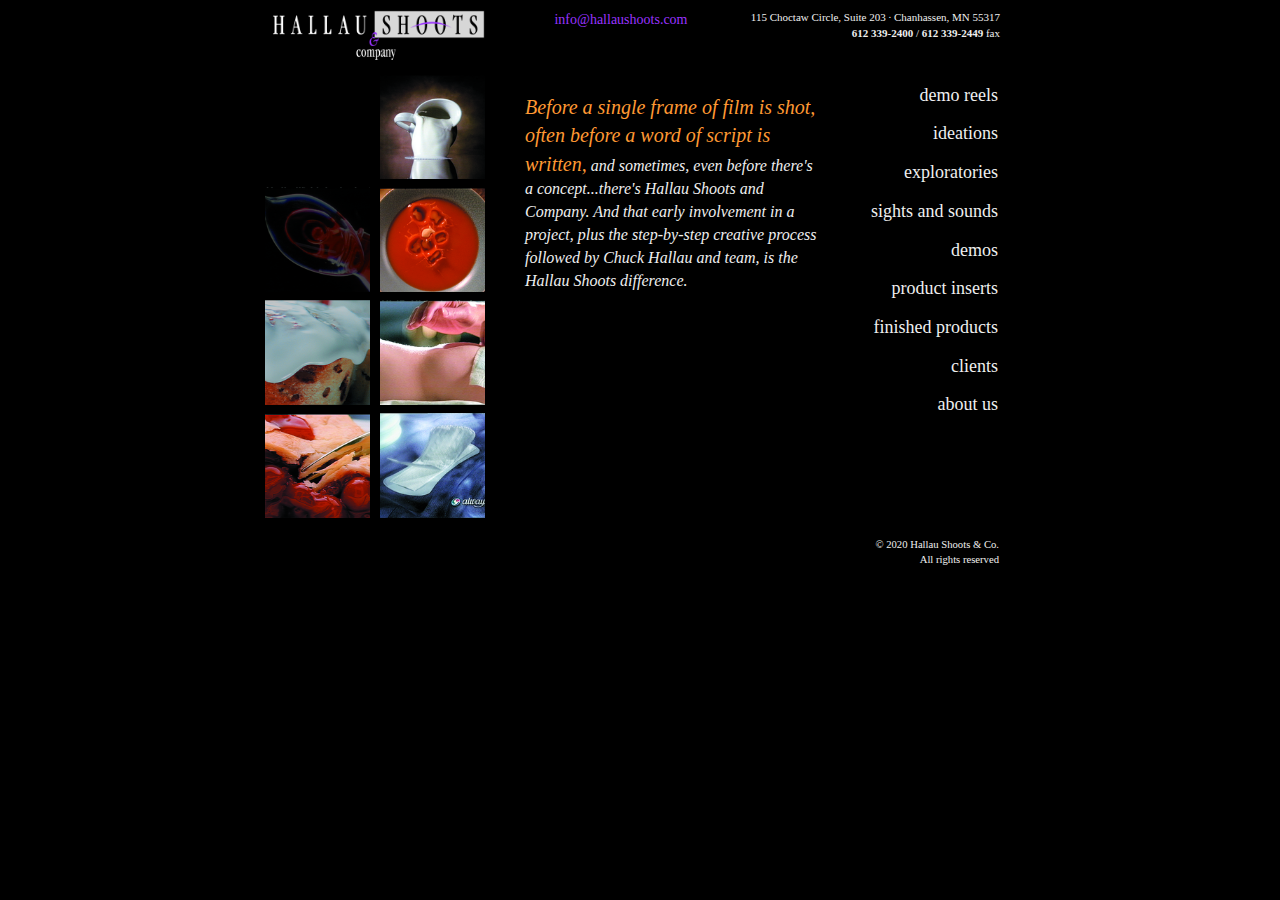
==== index.html @ 25dad490 "add rows to mosaic to stop jumpiness" ====
<!DOCTYPE html>
<html lang="en">
<head>
  <meta charset="utf-8">
  <meta name="viewport" content="width=device-width, initial-scale=1">
  <title>Hallau Shoots & Co.</title>
  <link rel="shortcut icon" type="image/png" href="./favicon.png"/>
  <link rel="stylesheet" href="./public/css/colorbox.css"> 
  <link rel="stylesheet" href="./public/css/bootstrap.min.css"> 
  <link rel="stylesheet" href="./public/css/custom.css">
  <script src="./public/js/jquery.min.js"></script>
  <script src="./public/js/bootstrap.min.js"></script>
  <script src="./public/js/jquery.colorbox-min.js"></script>
</head>
<body>
<div class="container">
  <div class="row"><p></p></div>
  <div class="row">
    <div class="col-lg-2"></div>
    <div class="col-lg-8" >
      <div class="col-xs-7 col-lg-4 no-padding">
        <a href="#"><img src="./img/hallau_shoots_logo.png" alt="Hallau Shoots Logo" href="#" width="220" id="logo" /></a>
      </div>
      <div class="col-xs-5 col-lg-3" id="email">
        <a href="mailto:info@hallaushoots.com" target="_top">info@hallaushoots.com</a>
      </div>
      <div class="col-xs-5 col-lg-5" id="address">
        <p>115 Choctaw Circle, Suite 203 ∙ Chanhassen, MN 55317
        <br /><b>612 339-2400</b> / <b>612 339-2449</b></span> fax</p>
      </div>
    </div>
    <div class="col-lg-2"></div>
  </div>
  <div class="row"><p></p> </div>
  <div class="row">
    <div class="col-lg-2"></div>
    <div class="col-lg-8">
      <div class="row">
        <div class="col-xs-8 col-lg-5 col-lg-push-4">
              <div id="copy-home" class="content">
                <p style="font-style: italic; font-size:16px">
                  <br />
                  <span class="highlight">Before a single frame of film is shot, often before a word of script is written,</span> and sometimes, even before there's a concept...there's Hallau Shoots and Company. And that early involvement in a project, plus the step-by-step creative process followed by Chuck Hallau and team, is the Hallau Shoots difference.
                </p>
              </div>
              <div id="copy-demo-reels" class="collapse content">
                  <br />
                  <ul>
                    <li><a class="youtube cboxElement" href="https://www.youtube.com/embed/_-JjzIv_ZPc?rel=0&wmode=transparent">Spots</a><br /></li>
                    <li><a class="youtube cboxElement" href="https://www.youtube.com/embed/8pdnCkSFnb0?rel=0&wmode=transparent">Product Demos/Inserts</a></li>
                    <li><a class="youtube cboxElement" href="https://www.youtube.com/embed/mQr7-AyzLKM?rel=0&wmode=transparent">Food</a></li>
                    <li><a class="youtube cboxElement" href="https://www.youtube.com/embed/VDF7Rb3LKX0?rel=0&wmode=transparent">Liquids</a><br /></li>
                    <li><a class="youtube cboxElement" href="https://www.youtube.com/embed/K0hf2ZQIs5o?rel=0&wmode=transparent">Appetite Appeal/People</a></li>
                    <li><a class="youtube cboxElement" href="https://www.youtube.com/embed/t5DHlsLSenU?rel=0&wmode=transparent">Exploratories: "Reel Results"</a></li>
                  </ul>
              </div>
              <div id="copy-ideations" class="collapse content">
                <p>
                  <br />
                  Hallau Shoots begins here. Ideation is brainstorming. What is different about this project? How can it be shown? How many different ways? The ideas generated in these freeform thinking sessions will then be shown through storyboards.
                </p>
              </div>
              <div id="copy-exploratories" class="collapse content">
                <p>
                  <br />
                  A concept born of an Ideation session put on film. Always searching for something new and unexpected, this is the opportunity to try various approaches while creating a new signature visual.
                </p>
              </div>
              <div id="copy-sights-and-sounds" class="collapse content">
                <p>
                  <br />
                  A more finished version of the Exploratory, investigating both the visual and audio properties of the product. A Sights and Sounds session is really a "creative explosion". At this step, Hallau Shoots will experiment with various visual technologies, lighting techniques and innovative approaches that can be seen and, equally as important, heard. Many instantly recognizable product associations, such as the vacuum-packed "whoosh" sound heard upon opening the Folger's Coffee can, or the single drop of Dawn dish detegent scattering over the
                </p>
              </div>
              <div id="copy-demos" class="collapse content">
                <p>
                  <br />
                  The big clincher. The product demonstration that shows what the product does, and why it does it better than the rest. A Hallau Shoots trademark-- making the product the one and only hero.
                </p>
              </div>
              <div id="copy-product-inserts" class="collapse content">
                <p>
                  <br />
                  Sometimes Hallau Shoots is called upon for something very specific. A product shot or a challenging special effect shot which will be added to other footage.
                </p>
              </div>
              <div id="copy-finished-products" class="collapse content">
                <p>
                  <br />
                  Hallau Shoots can provide an on-air commercial spot for TV; longer format POP films as well as other forms of commercial film production.
                </p>
              </div>
              <div id="copy-clients" class="collapse content">
                <br />
                <div class="col-lg-6 no-padding">
                    <ul>
                      <li>Procter &amp; Gamble</li>
                      <li>S.C. Johnson Worldwide</li>
                      <li>Campbell's</li>
                      <li>Whirlpool</li>
                      <li>Fazoli's Restaurants</li>
                      <li>Uncle Ben's</li>
                      <li>Red Lobster</li>
                      <li>Bog Boy Alliance</li>
                      <li>Lenscrafters</li>
                      <li>Microsoft</li>
                      <li>Mars</li>
                      <li>Bonanza</li>
                      <li>Country Kitchen</li>
                    </ul>
                </div>
                <div class="col-lg-6 no-padding">
                    <ul>
                      <li>Pampers</li>
                      <li>Always</li>
                      <li>Head &amp; Shoulders</li>
                      <li>Flash</li>
                      <li>Modelo Beer</li>
                      <li>Duncan Hines</li>
                      <li>Crisco</li>
                      <li>Oil of Olay</li>
                      <li>Tide</li>
                      <li>Aerial</li>
                      <li>Sinex</li>
                      <li>Crestliner</li>
                      <li>Windex</li>
                      <li>Bailey's Irish Cream</li>
                    </ul>
                </div>
              </div>
              <div id="copy-about-us" class="collapse content">
                <div>
                  <img src="./img/chuck.png" class="img-thumbnail img-responsive center-block" alt="Chuck Hallau, owner of Hallau Shoots and Company" style="text-align:center;"/><br /><span class="highlight">Chuck Hallau</span><br />
                </div>
                <p>
                  Hallau Shoots was launched in 1997 by Chuck Hallau. Mentored by a well-known Minneapolis creative Cy DeCosse, Chuck's extensive background includes radio and television production, a stint working in England, and a long history with Procter &amp; Gamble. Chuck's creative edge, his art and love of his craft, and his passion for ideas--lots of ideas--is the core of the company.
                </p>
              </div>
        </div>
        <div class="col-xs-4 col-lg-3 col-lg-push-4">
              <div class="btn-group-vertical btn-block">
                <button type="button" class="btn btn-primary btn-xl no-padding" id="btn-demo-reels">demo reels</button>
                <button type="button" class="btn btn-primary btn-xl no-padding" id="btn-ideations">ideations</button>
                <button type="button" class="btn btn-primary btn-xl no-padding" id="btn-exploratories">exploratories</button>
                <button type="button" class="btn btn-primary btn-xl no-padding" id="btn-sights-and-sounds">sights and sounds</button>
                <button type="button" class="btn btn-primary btn-xl no-padding" id="btn-demos">demos</button>
                <button type="button" class="btn btn-primary btn-xl no-padding" id="btn-product-inserts">product inserts</button>
                <button type="button" class="btn btn-primary btn-xl no-padding" id="btn-finished-products">finished products</button>
                <button type="button" class="btn btn-primary btn-xl no-padding" id="btn-clients">clients</button>
                <button type="button" class="btn btn-primary btn-xl no-padding" id="btn-about-us">about us</button>
              </div>
        </div>
        <div class="col-xs-12 col-lg-4 col-lg-pull-8">
          <div class="row">
            <div class="col-xs-3 col-lg-6 mosaic-left">
              <img src="./img/face.png" class="img-mosaic collapse img-responsive" id="img-mosaic-1" width=105 />
            </div>
            <div class="col-xs-3 col-lg-6 mosaic-right">
              <img src="./img/pitcher.png" class="img-mosaic collapse img-responsive" id="img-mosaic-2" width=105 />
            </div>
          </div>
          <div class="row">
            <div class="col-xs-3 col-lg-6 mosaic-left">
              <img src="./img/spoon.png" class="img-mosaic collapse img-responsive" id="img-mosaic-3" width=105 />
            </div>
            <div class="col-xs-3 col-lg-6 mosaic-right">
              <img src="./img/soup.png" class="img-mosaic collapse img-responsive" id="img-mosaic-4" width=105 />
            </div>
          </div>
          <div class="row">
            <div class="col-xs-3 col-lg-6 mosaic-left">
              <img src="./img/roll.png" class="img-mosaic collapse img-responsive" id="img-mosaic-5" width=105 />
            </div>
            <div class="col-xs-3 col-lg-6 mosaic-right">
              <img src="./img/baby.png" class="img-mosaic collapse img-responsive" id="img-mosaic-6" width=105 />
            </div>
          </div>
          <div class="row">
            <div class="col-xs-3 col-lg-6 mosaic-left">
              <img src="./img/pie.png" class="img-mosaic collapse img-responsive" id="img-mosaic-7" width=105 />
            </div>
            <div class="col-xs-3 col-lg-6 mosaic-right">
              <img src="./img/always.png" class="img-mosaic collapse img-responsive" id="img-mosaic-8" width=105 />
            </div>
          </div>
        </div>
      </div>
    </div>
    <div class="col-lg-2"></div>
  </div>
  <div class="row">
    <div class="col-lg-2"></div>
    <div class="col-lg-8">
      <p class="footer">
        <br>
        © 2020 Hallau Shoots & Co.<br>
        All rights reserved
      </p>
    </div>
    <div class="col-lg-2"></div>
  </div>
</div>
<script type="text/javascript">

function mosaic(){
  $('#img-mosaic-1').delay(100).fadeOut('slow');
  $('#img-mosaic-1').delay(100).fadeIn('slow');

  $('#img-mosaic-2').delay(900).fadeOut('slow');
  $('#img-mosaic-2').delay(100).fadeIn('slow');

  $('#img-mosaic-3').delay(300).fadeOut('slow');
  $('#img-mosaic-3').delay(100).fadeIn('slow');

  $('#img-mosaic-4').delay(1100).fadeOut('slow');
  $('#img-mosaic-4').delay(100).fadeIn('slow');

  $('#img-mosaic-5').delay(500).fadeOut('slow');
  $('#img-mosaic-5').delay(100).fadeIn('slow');

  $('#img-mosaic-6').delay(1300).fadeOut('slow');
  $('#img-mosaic-6').delay(100).fadeIn('slow');

  $('#img-mosaic-7').delay(700).fadeOut('slow');
  $('#img-mosaic-7').delay(100).fadeIn('slow');

  $('#img-mosaic-8').delay(1500).fadeOut('slow');
  $('#img-mosaic-8').delay(100).fadeIn('slow');
};

$(document).ready(function(){

  $('#img-mosaic-1').show(500);
  $('#img-mosaic-2').show(500);
  $('#img-mosaic-3').show(500);
  $('#img-mosaic-4').show(500);
  $('#img-mosaic-5').show(500);
  $('#img-mosaic-6').show(500);
  $('#img-mosaic-7').show(500);
  $('#img-mosaic-8').show(500);

  mosaic();

  $('.btn').click(function() {
    var id = $(this).attr('id').split("btn-")[1];
    $('.content').hide();
    $('#copy-'+id).show();
  });

  $('#logo').click(function() {
    $('.content').hide();
    $('#copy-home').show();
    mosaic();
  });


});

$('.youtube').click(function() {
  $(this).colorbox({iframe:true, opacity:0.7, width:640, height:480, closeButton: true});
});

</script>

</body>
</html>
---- public/css/colorbox.css ----
/*
    Colorbox Core Style:
    The following CSS is consistent between example themes and should not be altered.
*/
#colorbox, #cboxOverlay, #cboxWrapper{position:absolute; top:0; left:0; z-index:9999; overflow:hidden; -webkit-transform: translate3d(0,0,0);}
#cboxWrapper {max-width:none;}
#cboxOverlay{position:fixed; width:100%; height:100%;}
#cboxMiddleLeft, #cboxBottomLeft{clear:left;}
#cboxContent{position:relative;}
#cboxLoadedContent{overflow:auto; -webkit-overflow-scrolling: touch;}
#cboxTitle{margin:0;}
#cboxLoadingOverlay, #cboxLoadingGraphic{position:absolute; top:0; left:0; width:100%; height:100%;}
#cboxPrevious, #cboxNext, #cboxClose, #cboxSlideshow{cursor:pointer;}
.cboxPhoto{float:left; margin:auto; border:0; display:block; max-width:none; -ms-interpolation-mode:bicubic;}
.cboxIframe{width:100%; height:100%; display:block; border:0; padding:0; margin:0;}
#colorbox, #cboxContent, #cboxLoadedContent{box-sizing:content-box; -moz-box-sizing:content-box; -webkit-box-sizing:content-box;}

/* 
    User Style:
    Change the following styles to modify the appearance of Colorbox.  They are
    ordered & tabbed in a way that represents the nesting of the generated HTML.
*/
#cboxOverlay{background:#000; opacity: 0.9; filter: alpha(opacity = 90);}
#colorbox{outline:0;}
    #cboxContent{margin-top:20px;background:#000;}
        .cboxIframe{background:#fff;}
        #cboxError{padding:50px; border:1px solid #ccc;}
        #cboxLoadedContent{border:5px solid #000; background:#fff;}
        #cboxTitle{position:absolute; top:-20px; left:0; color:#ccc;}
        #cboxCurrent{position:absolute; top:-20px; right:0px; color:#ccc;}
        #cboxLoadingGraphic{background:url(images/loading.gif) no-repeat center center;}

        /* these elements are buttons, and may need to have additional styles reset to avoid unwanted base styles */
        #cboxPrevious, #cboxNext, #cboxSlideshow, #cboxClose {border:0; padding:0; margin:0; overflow:visible; width:auto; background:none; }
        
        /* avoid outlines on :active (mouseclick), but preserve outlines on :focus (tabbed navigating) */
        #cboxPrevious:active, #cboxNext:active, #cboxSlideshow:active, #cboxClose:active {outline:0;}
        
        #cboxSlideshow{position:absolute; top:-20px; right:90px; color:#fff;}
        #cboxPrevious{position:absolute; top:50%; left:5px; margin-top:-32px; background:url(images/controls.png) no-repeat top left; width:28px; height:65px; text-indent:-9999px;}
        #cboxPrevious:hover{background-position:bottom left;}
        #cboxNext{position:absolute; top:50%; right:5px; margin-top:-32px; background:url(images/controls.png) no-repeat top right; width:28px; height:65px; text-indent:-9999px;}
        #cboxNext:hover{background-position:bottom right;}
        #cboxClose{position:absolute; top:5px; right:5px; display:block; background:url(images/controls.png) no-repeat top center; width:38px; height:19px; text-indent:-9999px;}
        #cboxClose:hover{background-position:bottom center;}
---- public/css/custom.css ----
body {
  background: #000000;
  font-family: "Palatino Linotype", "Book Antiqua", Palatino, serif;
}

.no-padding {
  padding: 0;
  margin: 0;
}

.mosaic-left {
  padding: 4px 0px 4px 15px;
}

.mosaic-right {
  padding: 4px 15px 4px 0px;
}

.btn {
  white-space: normal;
}

.btn-xl {
  padding: 12px 16px 0px 0px;
  font-size: 18px;
  text-align: right;
}

.btn-primary {
  color: #efefef;
  background-color: #000000;
  border-color: #000000;
}

.btn-primary:hover {
  color: #9933ff;
  background-color: #000000;
  border-color: #000000;
}

.btn-primary:active {
  color: #9933ff;
  background-color: #000000;
  border-color: #000000;
}

.btn-primary:active:focus {
  color: #9933ff;
  background-color: #000000;
  border-color: #000000;
}

.btn-primary:focus {
  color: #9933ff;
  background-color: #000000;
  border-color: #000000;
}

p {
  color: #efefef;
}

p.footer {
  text-align: right;
  font-size: 8pt;
  padding-right: 16px;
}

.highlight {
  color: #ff9933;
  font-size: 20px;
  font-style: italic;
}

a:link {
  color: #9933ff;
}

a:visited {
  color: #9933ff;
}

#email {
  text-align: right;
}

#address {
  text-align: right;
  font-size: 11px;
}

#logo {
  float: left;
}

li {
  color: #efefef;
}

h4 {
  color: #9933ff;
}

.img-thumbnail {
  background-color: #efefef;
}

.img-responsive {
  display: block;
  max-width: 100%;
  height: auto;
}

.content {
  font-size: 15px;
}
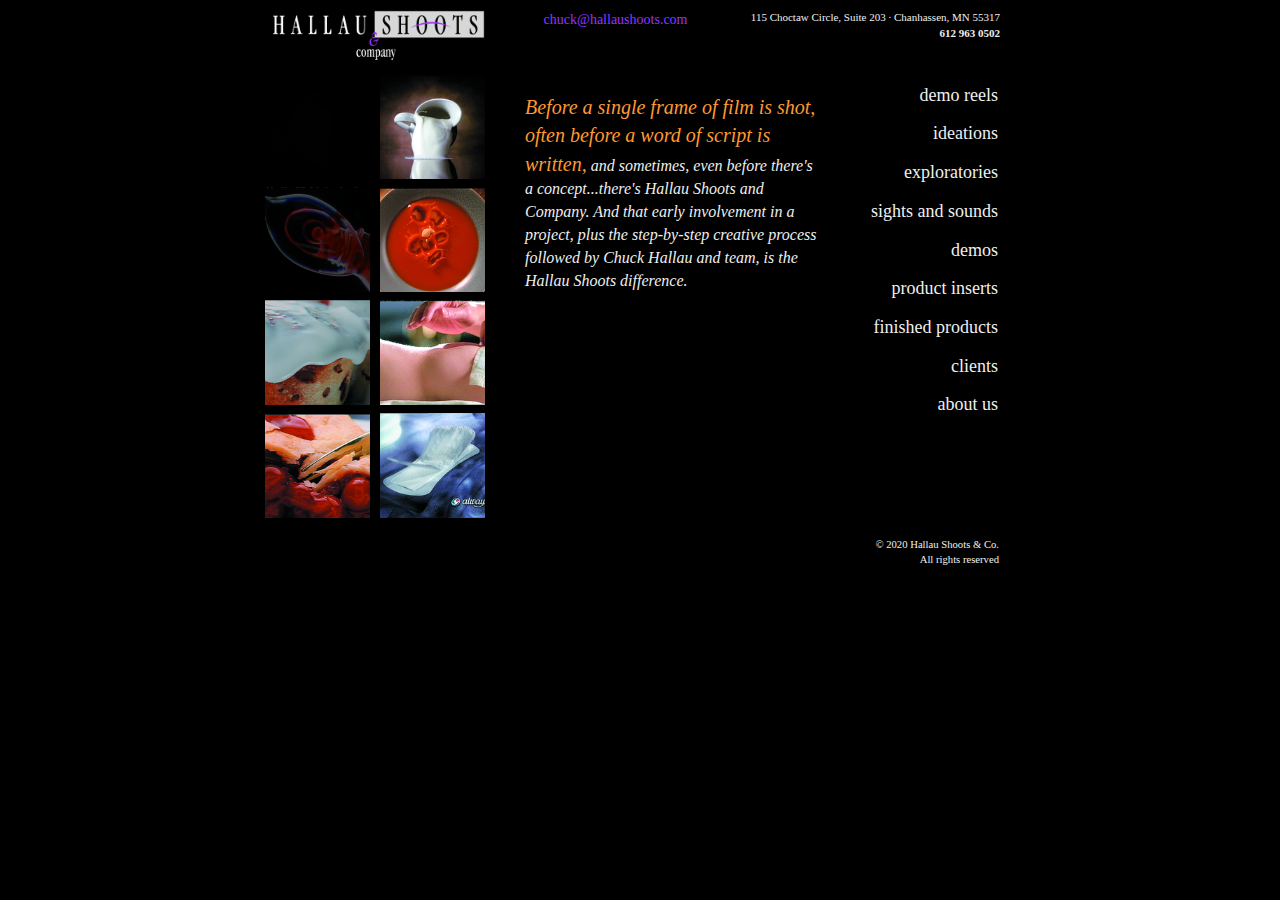
==== commit f4836814: "phone numbers updated" ====
--- a/index.html
+++ b/index.html
@@ -22,11 +22,11 @@
         <a href="#"><img src="./img/hallau_shoots_logo.png" alt="Hallau Shoots Logo" href="#" width="220" id="logo" /></a>
       </div>
       <div class="col-xs-5 col-lg-3" id="email">
-        <a href="mailto:info@hallaushoots.com" target="_top">info@hallaushoots.com</a>
+        <a href="mailto:chuck@hallaushoots.com" target="_top">chuck@hallaushoots.com</a>
       </div>
       <div class="col-xs-5 col-lg-5" id="address">
         <p>115 Choctaw Circle, Suite 203 ∙ Chanhassen, MN 55317
-        <br /><b>612 339-2400</b> / <b>612 339-2449</b></span> fax</p>
+        <br /><b>612 963 0502</b> </p>
       </div>
     </div>
     <div class="col-lg-2"></div>
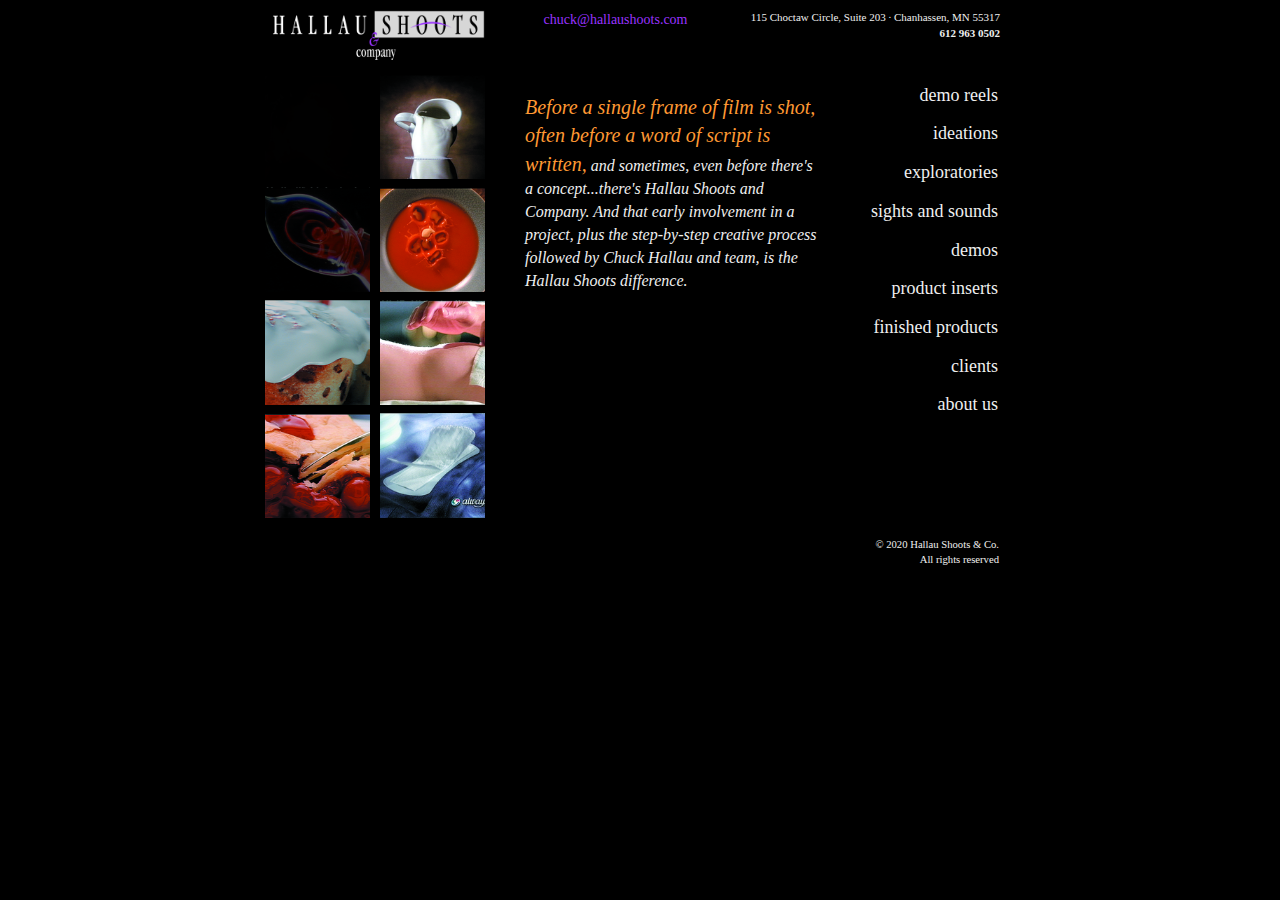
==== commit f1c57ad0: "fix issue #6" ====
--- a/index.html
+++ b/index.html
@@ -46,12 +46,12 @@
               <div id="copy-demo-reels" class="collapse content">
                   <br />
                   <ul>
-                    <li><a class="youtube cboxElement" href="https://www.youtube.com/embed/_-JjzIv_ZPc?rel=0&wmode=transparent">Spots</a><br /></li>
                     <li><a class="youtube cboxElement" href="https://www.youtube.com/embed/8pdnCkSFnb0?rel=0&wmode=transparent">Product Demos/Inserts</a></li>
+                    <li><a class="youtube cboxElement" href="https://www.youtube.com/embed/t5DHlsLSenU?rel=0&wmode=transparent">Exploratories: "Reel Results"</a></li>
                     <li><a class="youtube cboxElement" href="https://www.youtube.com/embed/mQr7-AyzLKM?rel=0&wmode=transparent">Food</a></li>
                     <li><a class="youtube cboxElement" href="https://www.youtube.com/embed/VDF7Rb3LKX0?rel=0&wmode=transparent">Liquids</a><br /></li>
                     <li><a class="youtube cboxElement" href="https://www.youtube.com/embed/K0hf2ZQIs5o?rel=0&wmode=transparent">Appetite Appeal/People</a></li>
-                    <li><a class="youtube cboxElement" href="https://www.youtube.com/embed/t5DHlsLSenU?rel=0&wmode=transparent">Exploratories: "Reel Results"</a></li>
+                    <li><a class="youtube cboxElement" href="https://www.youtube.com/embed/_-JjzIv_ZPc?rel=0&wmode=transparent">Spots</a><br /></li>
                   </ul>
               </div>
               <div id="copy-ideations" class="collapse content">
@@ -99,12 +99,12 @@
                       <li>Campbell's</li>
                       <li>Whirlpool</li>
                       <li>Fazoli's Restaurants</li>
+                      <li>Microsoft</li>
+                      <li>Red Lobster</li>
+                      <li>Big Boy Alliance</li>
+                      <li>Lenscrafters</li>
+                      <li>Mars</li>
                       <li>Uncle Ben's</li>
-                      <li>Red Lobster</li>
-                      <li>Bog Boy Alliance</li>
-                      <li>Lenscrafters</li>
-                      <li>Microsoft</li>
-                      <li>Mars</li>
                       <li>Bonanza</li>
                       <li>Country Kitchen</li>
                     </ul>
@@ -114,6 +114,7 @@
                       <li>Pampers</li>
                       <li>Always</li>
                       <li>Head &amp; Shoulders</li>
+                      <li>Kimberly-Clark</li>
                       <li>Flash</li>
                       <li>Modelo Beer</li>
                       <li>Duncan Hines</li>
--- a/public/css/custom.css
+++ b/public/css/custom.css
@@ -48,12 +48,14 @@
   color: #9933ff;
   background-color: #000000;
   border-color: #000000;
+  outline: 0;
 }
 
 .btn-primary:focus {
   color: #9933ff;
   background-color: #000000;
   border-color: #000000;
+  outline: 0;
 }
 
 p {
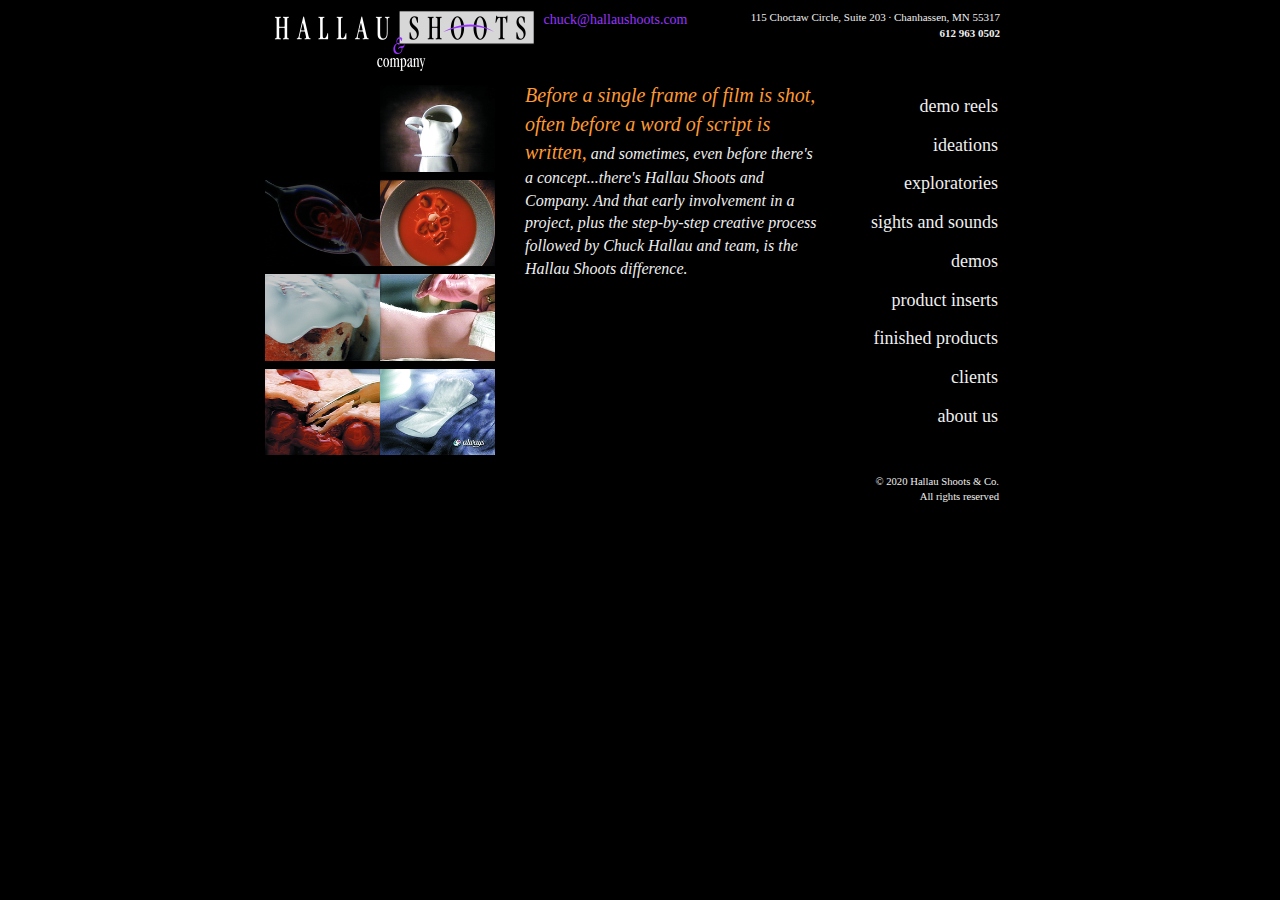
==== commit f728f64a: "hidden bullet for sm col size" ====
--- a/index.html
+++ b/index.html
@@ -14,37 +14,35 @@
 </head>
 <body>
 <div class="container">
-  <div class="row"><p></p></div>
-  <div class="row">
+  <div class="row no-gutter"><p></p></div>
+  <div class="row no-gutter">
     <div class="col-lg-2"></div>
     <div class="col-lg-8" >
       <div class="col-xs-7 col-lg-4 no-padding">
-        <a href="#"><img src="./img/hallau_shoots_logo.png" alt="Hallau Shoots Logo" href="#" width="220" id="logo" /></a>
+        <a href="#"><img src="./img/hallau_shoots_logo.png" alt="Hallau Shoots Logo" href="#" id="logo" /></a>
       </div>
       <div class="col-xs-5 col-lg-3" id="email">
         <a href="mailto:chuck@hallaushoots.com" target="_top">chuck@hallaushoots.com</a>
       </div>
       <div class="col-xs-5 col-lg-5" id="address">
-        <p>115 Choctaw Circle, Suite 203 ∙ Chanhassen, MN 55317
+        <p>115 Choctaw Circle, Suite 203 <br class="hidden-lg"><span class="hidden-xs hidden-sm hidden-md">∙</span> Chanhassen, MN 55317
         <br /><b>612 963 0502</b> </p>
       </div>
     </div>
     <div class="col-lg-2"></div>
   </div>
-  <div class="row"><p></p> </div>
-  <div class="row">
+  <div class="row no-gutter"><p></p> </div>
+  <div class="row no-gutter">
     <div class="col-lg-2"></div>
     <div class="col-lg-8">
-      <div class="row">
+      <div class="row no-gutter">
         <div class="col-xs-8 col-lg-5 col-lg-push-4">
               <div id="copy-home" class="content">
                 <p style="font-style: italic; font-size:16px">
-                  <br />
                   <span class="highlight">Before a single frame of film is shot, often before a word of script is written,</span> and sometimes, even before there's a concept...there's Hallau Shoots and Company. And that early involvement in a project, plus the step-by-step creative process followed by Chuck Hallau and team, is the Hallau Shoots difference.
                 </p>
               </div>
               <div id="copy-demo-reels" class="collapse content">
-                  <br />
                   <ul>
                     <li><a class="youtube cboxElement" href="https://www.youtube.com/embed/8pdnCkSFnb0?rel=0&wmode=transparent">Product Demos/Inserts</a></li>
                     <li><a class="youtube cboxElement" href="https://www.youtube.com/embed/t5DHlsLSenU?rel=0&wmode=transparent">Exploratories: "Reel Results"</a></li>
@@ -56,42 +54,35 @@
               </div>
               <div id="copy-ideations" class="collapse content">
                 <p>
-                  <br />
                   Hallau Shoots begins here. Ideation is brainstorming. What is different about this project? How can it be shown? How many different ways? The ideas generated in these freeform thinking sessions will then be shown through storyboards.
                 </p>
               </div>
               <div id="copy-exploratories" class="collapse content">
                 <p>
-                  <br />
                   A concept born of an Ideation session put on film. Always searching for something new and unexpected, this is the opportunity to try various approaches while creating a new signature visual.
                 </p>
               </div>
               <div id="copy-sights-and-sounds" class="collapse content">
                 <p>
-                  <br />
                   A more finished version of the Exploratory, investigating both the visual and audio properties of the product. A Sights and Sounds session is really a "creative explosion". At this step, Hallau Shoots will experiment with various visual technologies, lighting techniques and innovative approaches that can be seen and, equally as important, heard. Many instantly recognizable product associations, such as the vacuum-packed "whoosh" sound heard upon opening the Folger's Coffee can, or the single drop of Dawn dish detegent scattering over the
                 </p>
               </div>
               <div id="copy-demos" class="collapse content">
                 <p>
-                  <br />
                   The big clincher. The product demonstration that shows what the product does, and why it does it better than the rest. A Hallau Shoots trademark-- making the product the one and only hero.
                 </p>
               </div>
               <div id="copy-product-inserts" class="collapse content">
                 <p>
-                  <br />
                   Sometimes Hallau Shoots is called upon for something very specific. A product shot or a challenging special effect shot which will be added to other footage.
                 </p>
               </div>
               <div id="copy-finished-products" class="collapse content">
                 <p>
-                  <br />
                   Hallau Shoots can provide an on-air commercial spot for TV; longer format POP films as well as other forms of commercial film production.
                 </p>
               </div>
               <div id="copy-clients" class="collapse content">
-                <br />
                 <div class="col-lg-6 no-padding">
                     <ul>
                       <li>Procter &amp; Gamble</li>
@@ -131,7 +122,7 @@
               </div>
               <div id="copy-about-us" class="collapse content">
                 <div>
-                  <img src="./img/chuck.png" class="img-thumbnail img-responsive center-block" alt="Chuck Hallau, owner of Hallau Shoots and Company" style="text-align:center;"/><br /><span class="highlight">Chuck Hallau</span><br />
+                  <img src="./img/chuck3.png" class="img-thumbnail img-responsive center-block" alt="Chuck Hallau, owner of Hallau Shoots and Company" style="text-align:center;" width=200/><br /><span class="highlight">Chuck Hallau</span><br />
                 </div>
                 <p>
                   Hallau Shoots was launched in 1997 by Chuck Hallau. Mentored by a well-known Minneapolis creative Cy DeCosse, Chuck's extensive background includes radio and television production, a stint working in England, and a long history with Procter &amp; Gamble. Chuck's creative edge, his art and love of his craft, and his passion for ideas--lots of ideas--is the core of the company.
@@ -152,36 +143,32 @@
               </div>
         </div>
         <div class="col-xs-12 col-lg-4 col-lg-pull-8">
-          <div class="row">
-            <div class="col-xs-3 col-lg-6 mosaic-left">
-              <img src="./img/face.png" class="img-mosaic collapse img-responsive" id="img-mosaic-1" width=105 />
-            </div>
-            <div class="col-xs-3 col-lg-6 mosaic-right">
-              <img src="./img/pitcher.png" class="img-mosaic collapse img-responsive" id="img-mosaic-2" width=105 />
+          <div class="row no-gutter">
+            <div class="col-xs-3 col-lg-6 mosaic-left t">
+              <img src="./img/face1.png" class="img-mosaic collapse img-responsive" id="img-mosaic-1"  />
+            </div>
+            <div class="col-xs-3 col-lg-6 mosaic-right t">
+              <img src="./img/pitcher1.png" class="img-mosaic collapse img-responsive" id="img-mosaic-2"  />
+            </div>
+            <div class="col-xs-3 col-lg-6 mosaic-left t">
+              <img src="./img/spoon1.png" class="img-mosaic collapse img-responsive" id="img-mosaic-3"  />
+            </div>
+            <div class="col-xs-3 col-lg-6 mosaic-right t">
+              <img src="./img/soup1.png" class="img-mosaic collapse img-responsive" id="img-mosaic-4"  />
             </div>
           </div>
-          <div class="row">
-            <div class="col-xs-3 col-lg-6 mosaic-left">
-              <img src="./img/spoon.png" class="img-mosaic collapse img-responsive" id="img-mosaic-3" width=105 />
-            </div>
-            <div class="col-xs-3 col-lg-6 mosaic-right">
-              <img src="./img/soup.png" class="img-mosaic collapse img-responsive" id="img-mosaic-4" width=105 />
-            </div>
-          </div>
-          <div class="row">
-            <div class="col-xs-3 col-lg-6 mosaic-left">
-              <img src="./img/roll.png" class="img-mosaic collapse img-responsive" id="img-mosaic-5" width=105 />
-            </div>
-            <div class="col-xs-3 col-lg-6 mosaic-right">
-              <img src="./img/baby.png" class="img-mosaic collapse img-responsive" id="img-mosaic-6" width=105 />
-            </div>
-          </div>
-          <div class="row">
-            <div class="col-xs-3 col-lg-6 mosaic-left">
-              <img src="./img/pie.png" class="img-mosaic collapse img-responsive" id="img-mosaic-7" width=105 />
-            </div>
-            <div class="col-xs-3 col-lg-6 mosaic-right">
-              <img src="./img/always.png" class="img-mosaic collapse img-responsive" id="img-mosaic-8" width=105 />
+          <div class="row no-gutter">
+            <div class="col-xs-3 col-lg-6 mosaic-left t">
+              <img src="./img/roll1.png" class="img-mosaic collapse img-responsive" id="img-mosaic-5"  />
+            </div>
+            <div class="col-xs-3 col-lg-6 mosaic-right t">
+              <img src="./img/baby1.png" class="img-mosaic collapse img-responsive" id="img-mosaic-6"  />
+            </div>
+            <div class="col-xs-3 col-lg-6 mosaic-left t">
+              <img src="./img/pie1.png" class="img-mosaic collapse img-responsive" id="img-mosaic-7"  />
+            </div>
+            <div class="col-xs-3 col-lg-6 mosaic-right t">
+              <img src="./img/always1.png" class="img-mosaic collapse img-responsive" id="img-mosaic-8"  />
             </div>
           </div>
         </div>
@@ -189,7 +176,7 @@
     </div>
     <div class="col-lg-2"></div>
   </div>
-  <div class="row">
+  <div class="row no-gutter">
     <div class="col-lg-2"></div>
     <div class="col-lg-8">
       <p class="footer">
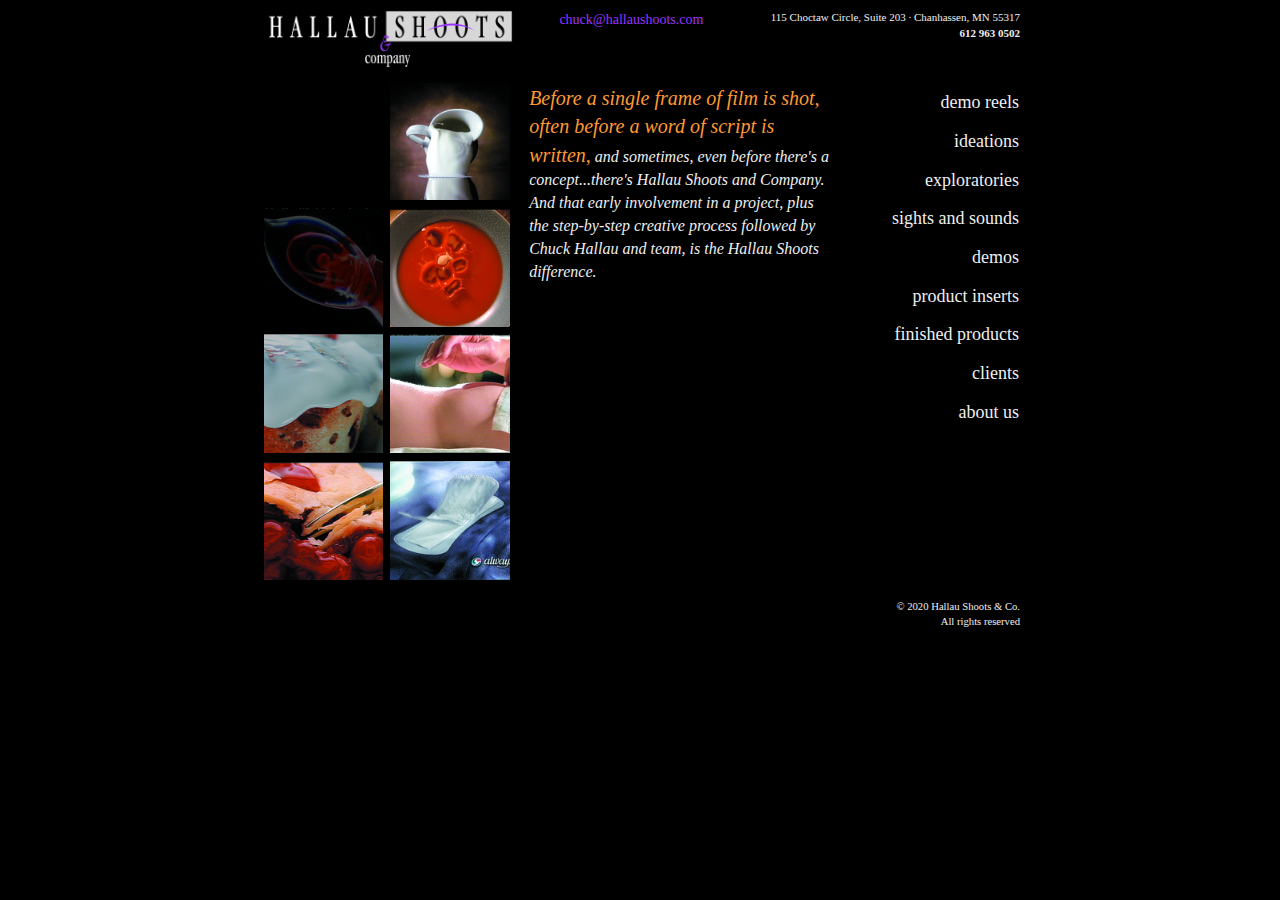
==== commit 691296e5: "remove some unused css classes" ====
--- a/index.html
+++ b/index.html
@@ -144,31 +144,31 @@
         </div>
         <div class="col-xs-12 col-lg-4 col-lg-pull-8">
           <div class="row no-gutter">
-            <div class="col-xs-3 col-lg-6 mosaic-left t">
-              <img src="./img/face1.png" class="img-mosaic collapse img-responsive" id="img-mosaic-1"  />
-            </div>
-            <div class="col-xs-3 col-lg-6 mosaic-right t">
-              <img src="./img/pitcher1.png" class="img-mosaic collapse img-responsive" id="img-mosaic-2"  />
-            </div>
-            <div class="col-xs-3 col-lg-6 mosaic-left t">
-              <img src="./img/spoon1.png" class="img-mosaic collapse img-responsive" id="img-mosaic-3"  />
-            </div>
-            <div class="col-xs-3 col-lg-6 mosaic-right t">
-              <img src="./img/soup1.png" class="img-mosaic collapse img-responsive" id="img-mosaic-4"  />
+            <div class="col-xs-3 col-lg-6">
+              <img src="./img/face.png" class="img-mosaic collapse img-responsive" id="img-mosaic-1"  />
+            </div>
+            <div class="col-xs-3 col-lg-6">
+              <img src="./img/pitcher.png" class="img-mosaic collapse img-responsive" id="img-mosaic-2"  />
+            </div>
+            <div class="col-xs-3 col-lg-6">
+              <img src="./img/spoon.png" class="img-mosaic collapse img-responsive" id="img-mosaic-3"  />
+            </div>
+            <div class="col-xs-3 col-lg-6">
+              <img src="./img/soup.png" class="img-mosaic collapse img-responsive" id="img-mosaic-4"  />
             </div>
           </div>
           <div class="row no-gutter">
-            <div class="col-xs-3 col-lg-6 mosaic-left t">
-              <img src="./img/roll1.png" class="img-mosaic collapse img-responsive" id="img-mosaic-5"  />
-            </div>
-            <div class="col-xs-3 col-lg-6 mosaic-right t">
-              <img src="./img/baby1.png" class="img-mosaic collapse img-responsive" id="img-mosaic-6"  />
-            </div>
-            <div class="col-xs-3 col-lg-6 mosaic-left t">
-              <img src="./img/pie1.png" class="img-mosaic collapse img-responsive" id="img-mosaic-7"  />
-            </div>
-            <div class="col-xs-3 col-lg-6 mosaic-right t">
-              <img src="./img/always1.png" class="img-mosaic collapse img-responsive" id="img-mosaic-8"  />
+            <div class="col-xs-3 col-lg-6">
+              <img src="./img/roll.png" class="img-mosaic collapse img-responsive" id="img-mosaic-5"  />
+            </div>
+            <div class="col-xs-3 col-lg-6">
+              <img src="./img/baby.png" class="img-mosaic collapse img-responsive" id="img-mosaic-6"  />
+            </div>
+            <div class="col-xs-3 col-lg-6">
+              <img src="./img/pie.png" class="img-mosaic collapse img-responsive" id="img-mosaic-7"  />
+            </div>
+            <div class="col-xs-3 col-lg-6">
+              <img src="./img/always.png" class="img-mosaic collapse img-responsive" id="img-mosaic-8"  />
             </div>
           </div>
         </div>
--- a/public/css/custom.css
+++ b/public/css/custom.css
@@ -3,17 +3,15 @@
   font-family: "Palatino Linotype", "Book Antiqua", Palatino, serif;
 }
 
-.no-padding {
-  padding: 0;
-  margin: 0;
+.row.no-gutter {
+  margin-left: 0;
+  margin-right: 0;
 }
 
-.mosaic-left {
-  padding: 4px 0px 4px 15px;
-}
-
-.mosaic-right {
-  padding: 4px 15px 4px 0px;
+.row.no-gutter [class*='col-']:not(:first-child),
+.row.no-gutter [class*='col-']:not(:last-child) {
+  padding-right: 0;
+  padding-left: 0;
 }
 
 .btn {
@@ -21,7 +19,7 @@
 }
 
 .btn-xl {
-  padding: 12px 16px 0px 0px;
+  padding: 12px 0px 0px 0px;
   font-size: 18px;
   text-align: right;
 }
@@ -65,7 +63,6 @@
 p.footer {
   text-align: right;
   font-size: 8pt;
-  padding-right: 16px;
 }
 
 .highlight {
@@ -93,6 +90,8 @@
 
 #logo {
   float: left;
+  max-width: 270px;
+  width: 100%;
 }
 
 li {
@@ -105,14 +104,36 @@
 
 .img-thumbnail {
   background-color: #efefef;
+  padding: 1px;
+}
+
+.img-mosaic {
+  padding: 3%;
 }
 
 .img-responsive {
   display: block;
   max-width: 100%;
   height: auto;
+  margin: auto;
 }
 
 .content {
   font-size: 15px;
+  padding: 2% 0% 0% 5%;
 }
+
+ul {
+  list-style-type: none;
+  padding: 0;
+}
+
+ul {
+   list-style: none;
+}
+
+ul li:before {
+   content: "•";
+   font-size: 70%;
+   padding-right: 5px;
+}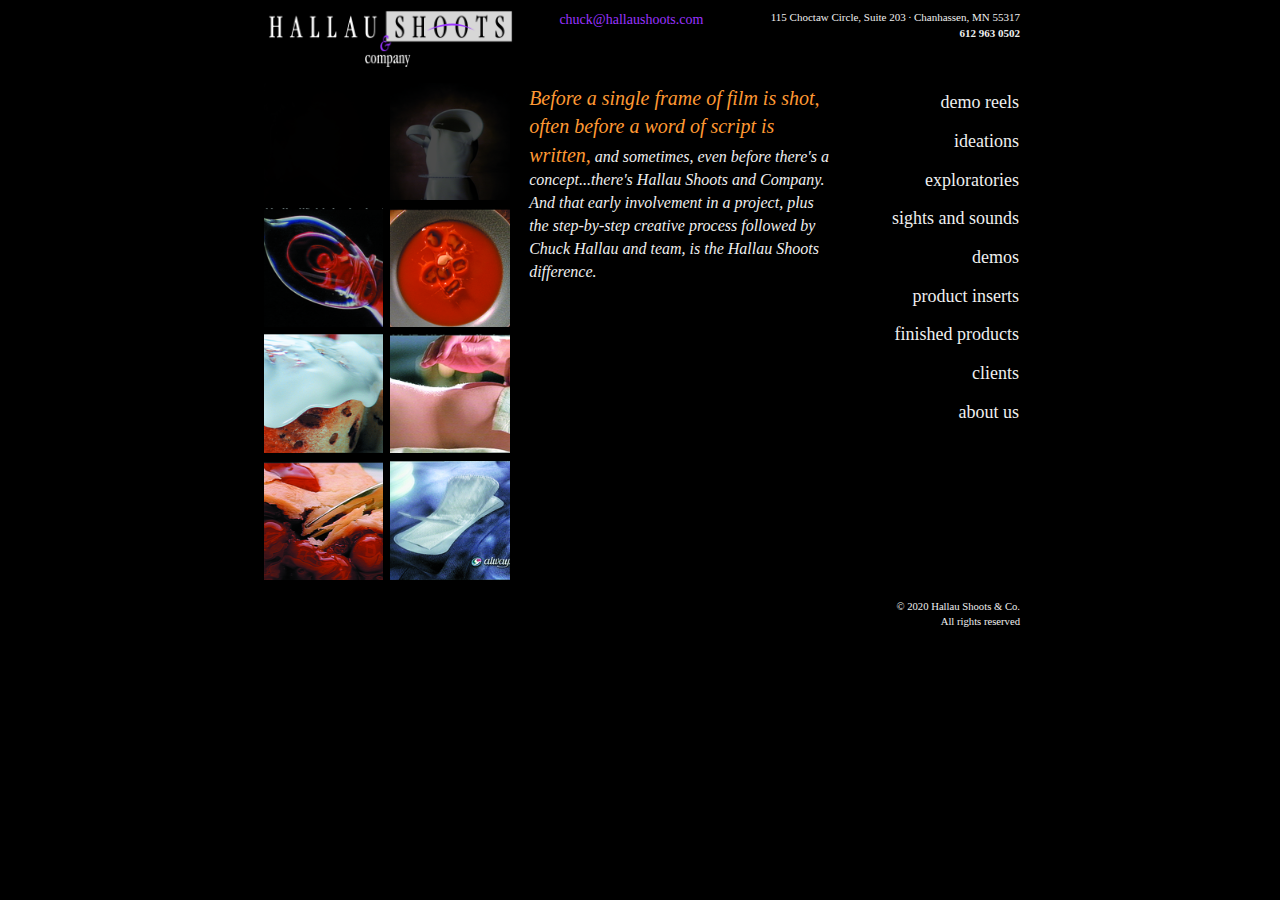
==== commit d41cbec3: "change mosaic animation ordering" ====
--- a/index.html
+++ b/index.html
@@ -194,22 +194,22 @@
   $('#img-mosaic-1').delay(100).fadeOut('slow');
   $('#img-mosaic-1').delay(100).fadeIn('slow');
 
-  $('#img-mosaic-2').delay(900).fadeOut('slow');
+  $('#img-mosaic-2').delay(300).fadeOut('slow');
   $('#img-mosaic-2').delay(100).fadeIn('slow');
 
-  $('#img-mosaic-3').delay(300).fadeOut('slow');
+  $('#img-mosaic-3').delay(500).fadeOut('slow');
   $('#img-mosaic-3').delay(100).fadeIn('slow');
 
-  $('#img-mosaic-4').delay(1100).fadeOut('slow');
+  $('#img-mosaic-4').delay(700).fadeOut('slow');
   $('#img-mosaic-4').delay(100).fadeIn('slow');
 
-  $('#img-mosaic-5').delay(500).fadeOut('slow');
+  $('#img-mosaic-5').delay(900).fadeOut('slow');
   $('#img-mosaic-5').delay(100).fadeIn('slow');
 
-  $('#img-mosaic-6').delay(1300).fadeOut('slow');
+  $('#img-mosaic-6').delay(1100).fadeOut('slow');
   $('#img-mosaic-6').delay(100).fadeIn('slow');
 
-  $('#img-mosaic-7').delay(700).fadeOut('slow');
+  $('#img-mosaic-7').delay(1300).fadeOut('slow');
   $('#img-mosaic-7').delay(100).fadeIn('slow');
 
   $('#img-mosaic-8').delay(1500).fadeOut('slow');
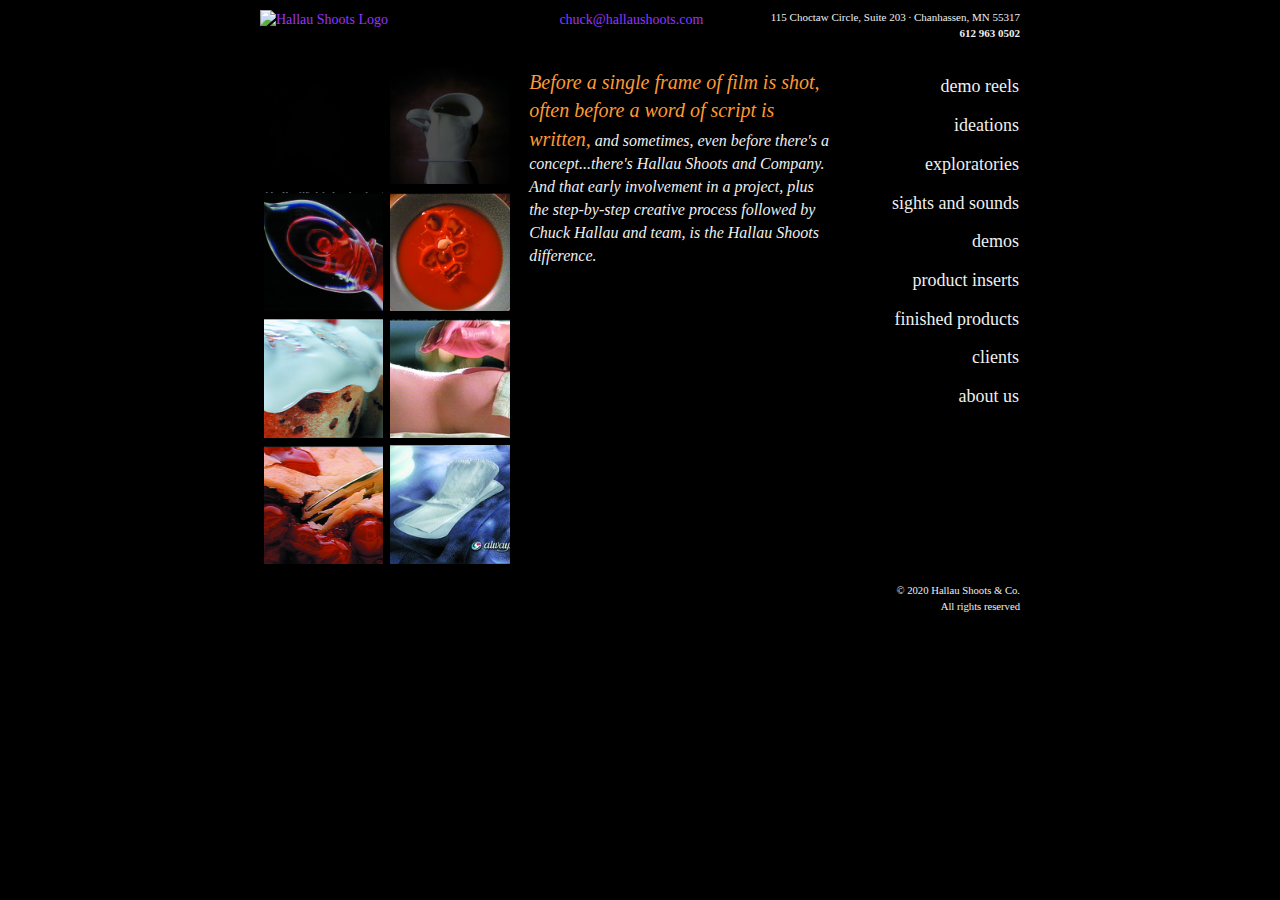
==== commit 495b1624: "add visible-xs to br in address" ====
--- a/index.html
+++ b/index.html
@@ -19,13 +19,13 @@
     <div class="col-lg-2"></div>
     <div class="col-lg-8" >
       <div class="col-xs-7 col-lg-4 no-padding">
-        <a href="#"><img src="./img/hallau_shoots_logo.png" alt="Hallau Shoots Logo" href="#" id="logo" /></a>
+        <a href="#"><img src="./img/hallau_shoots_logo.svg" alt="Hallau Shoots Logo" href="#" id="logo" /></a>
       </div>
       <div class="col-xs-5 col-lg-3" id="email">
         <a href="mailto:chuck@hallaushoots.com" target="_top">chuck@hallaushoots.com</a>
       </div>
       <div class="col-xs-5 col-lg-5" id="address">
-        <p>115 Choctaw Circle, Suite 203 <br class="hidden-lg"><span class="hidden-xs hidden-sm hidden-md">∙</span> Chanhassen, MN 55317
+        <p>115 Choctaw Circle,<br class="visible-xs"> Suite 203 <br class="hidden-lg"><span class="hidden-xs hidden-sm hidden-md">∙</span> Chanhassen, MN 55317
         <br /><b>612 963 0502</b> </p>
       </div>
     </div>
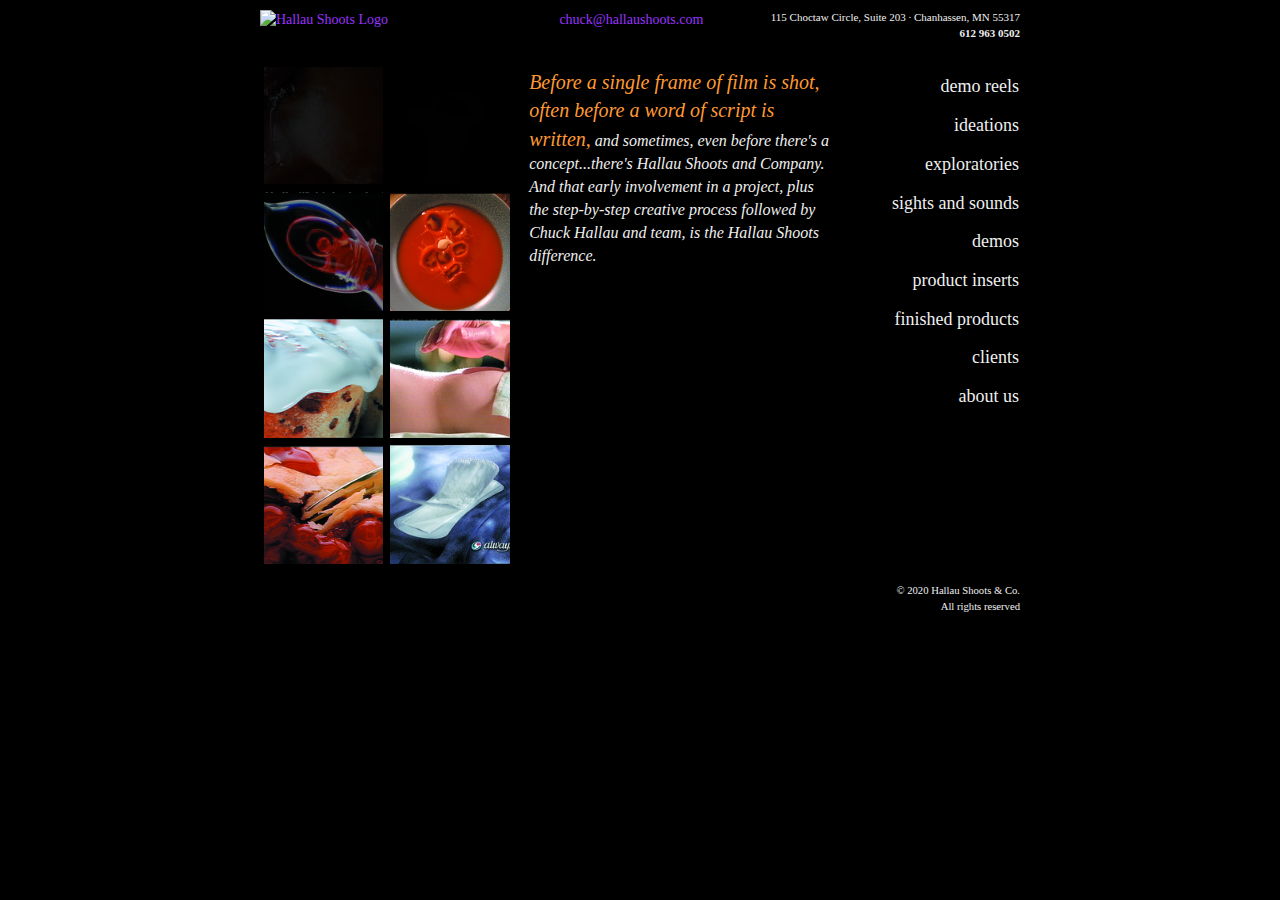
==== commit ea65361c: "change jquery function from fadeIn/out to fadeTo" ====
--- a/index.html
+++ b/index.html
@@ -191,29 +191,29 @@
 <script type="text/javascript">
 
 function mosaic(){
-  $('#img-mosaic-1').delay(100).fadeOut('slow');
-  $('#img-mosaic-1').delay(100).fadeIn('slow');
-
-  $('#img-mosaic-2').delay(300).fadeOut('slow');
-  $('#img-mosaic-2').delay(100).fadeIn('slow');
-
-  $('#img-mosaic-3').delay(500).fadeOut('slow');
-  $('#img-mosaic-3').delay(100).fadeIn('slow');
-
-  $('#img-mosaic-4').delay(700).fadeOut('slow');
-  $('#img-mosaic-4').delay(100).fadeIn('slow');
-
-  $('#img-mosaic-5').delay(900).fadeOut('slow');
-  $('#img-mosaic-5').delay(100).fadeIn('slow');
-
-  $('#img-mosaic-6').delay(1100).fadeOut('slow');
-  $('#img-mosaic-6').delay(100).fadeIn('slow');
-
-  $('#img-mosaic-7').delay(1300).fadeOut('slow');
-  $('#img-mosaic-7').delay(100).fadeIn('slow');
-
-  $('#img-mosaic-8').delay(1500).fadeOut('slow');
-  $('#img-mosaic-8').delay(100).fadeIn('slow');
+  $('#img-mosaic-1').delay(100).fadeTo(400, 0);
+  $('#img-mosaic-1').delay(100).fadeTo(400, 1);
+
+  $('#img-mosaic-2').delay(300).fadeTo(400, 0);
+  $('#img-mosaic-2').delay(100).fadeTo(400, 1);
+
+  $('#img-mosaic-3').delay(500).fadeTo(400, 0);
+  $('#img-mosaic-3').delay(100).fadeTo(400, 1);
+
+  $('#img-mosaic-4').delay(700).fadeTo(400, 0);
+  $('#img-mosaic-4').delay(100).fadeTo(400, 1);
+
+  $('#img-mosaic-5').delay(900).fadeTo(400, 0);
+  $('#img-mosaic-5').delay(100).fadeTo(400, 1);
+
+  $('#img-mosaic-6').delay(1100).fadeTo(400, 0);
+  $('#img-mosaic-6').delay(100).fadeTo(400, 1);
+
+  $('#img-mosaic-7').delay(1300).fadeTo(400, 0);
+  $('#img-mosaic-7').delay(100).fadeTo(400, 1);
+
+  $('#img-mosaic-8').delay(1500).fadeTo(400, 0);
+  $('#img-mosaic-8').delay(100).fadeTo(400, 1);
 };
 
 $(document).ready(function(){
